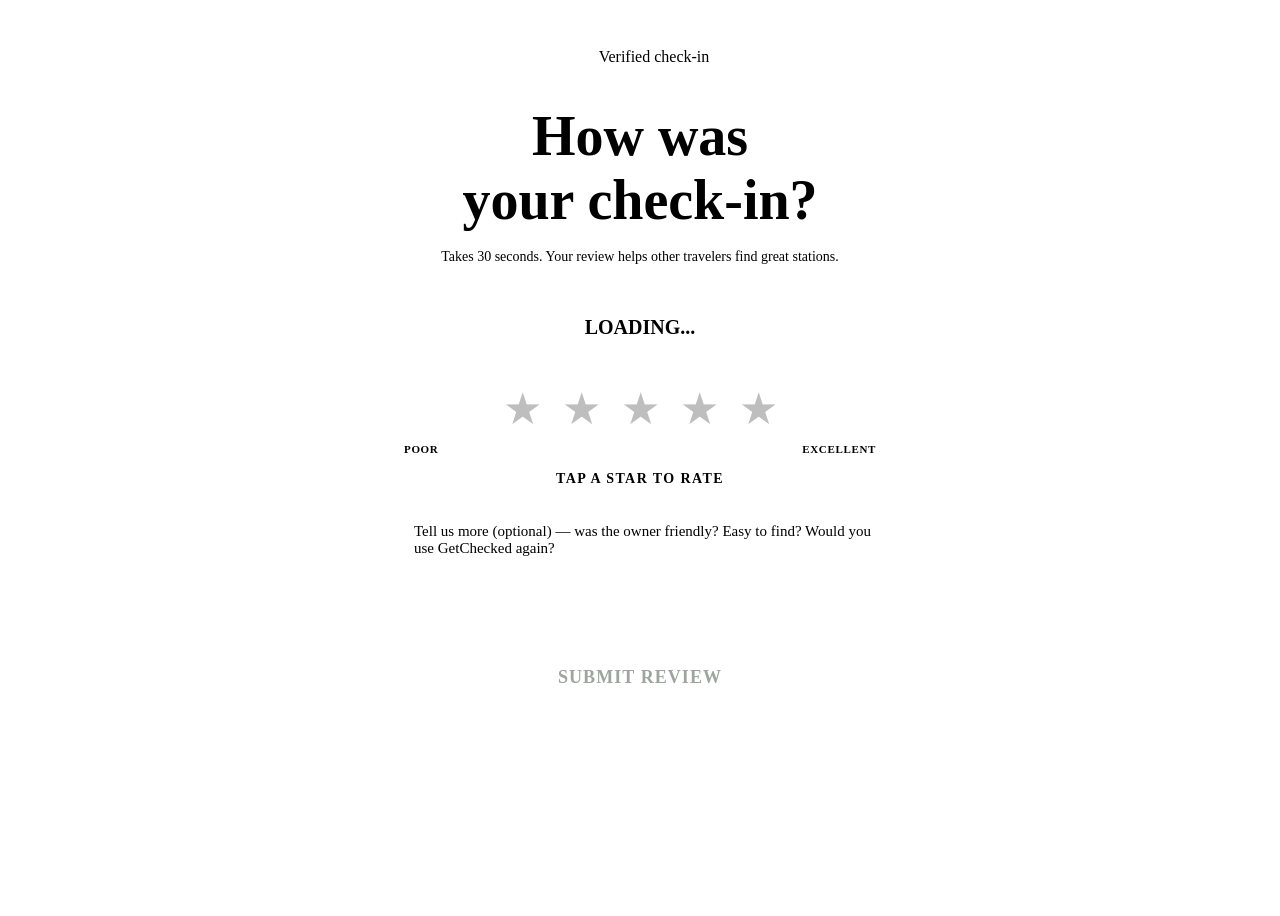
==== public/review/index.html @ 15d3ce35 "Add files via upload" ====
<!DOCTYPE html>
<html lang="en">
<head>
  <meta charset="UTF-8">
  <meta name="viewport" content="width=device-width, initial-scale=1.0, user-scalable=no">
  <title>Leave a review — GetChecked</title>
  <link rel="icon" href="/favicon.svg" type="image/svg+xml">
  <link rel="stylesheet" href="/styles/global.css">
  <style>
    body { background: var(--black); min-height: 100vh; }
    .review-wrap { max-width: 480px; margin: 0 auto; padding: 40px 24px; }
    .review-header { text-align: center; margin-bottom: 32px; }
    .review-header h1 { font-size: clamp(36px, 8vw, 56px); margin-bottom: 8px; }
    .review-header h1 em { color: var(--green); font-style: normal; }
    .review-header p { font-size: 14px; color: var(--muted); line-height: 1.6; }
    .station-info { background: var(--off); border: 1px solid var(--border); border-radius: var(--radius-md); padding: 16px; margin-bottom: 24px; text-align: center; }
    .station-info-name { font-family: var(--font-display); font-weight: 900; font-size: 20px; text-transform: uppercase; margin-bottom: 4px; }
    .station-info-code { font-size: 12px; color: var(--muted); }
    .star-row { display: flex; justify-content: center; gap: 12px; margin: 24px 0; }
    .star-btn { font-size: 44px; cursor: pointer; opacity: .25; transition: opacity .15s, transform .1s; border: none; background: transparent; padding: 4px; line-height: 1; }
    .star-btn.active { opacity: 1; }
    .star-btn:hover { transform: scale(1.15); }
    .rating-label { text-align: center; font-family: var(--font-display); font-weight: 700; font-size: 14px; text-transform: uppercase; letter-spacing: .1em; color: var(--yellow); min-height: 20px; margin-bottom: 20px; }
    .comment-area { width: 100%; background: var(--off); border: 1.5px solid var(--border); border-radius: var(--radius-sm); padding: 12px 14px; color: var(--white); font-family: var(--font-body); font-size: 15px; outline: none; resize: none; height: 100px; transition: border-color .15s; }
    .comment-area:focus { border-color: var(--green); }
    .comment-area::placeholder { color: var(--muted); }
    .submit-btn { width: 100%; background: var(--green); color: #0a2010; font-family: var(--font-display); font-weight: 900; font-size: 18px; letter-spacing: .06em; text-transform: uppercase; padding: 16px; border: none; border-radius: var(--radius-sm); cursor: pointer; margin-top: 12px; transition: opacity .15s; }
    .submit-btn:hover { opacity: .88; }
    .submit-btn:disabled { opacity: .4; cursor: not-allowed; }
    .success-state { display: none; text-align: center; padding: 40px 0; }
    .success-icon { font-size: 56px; margin-bottom: 16px; }
    .success-head { font-family: var(--font-display); font-weight: 900; font-size: 40px; text-transform: uppercase; color: var(--green); margin-bottom: 8px; }
    .success-sub { font-size: 14px; color: var(--muted); line-height: 1.6; margin-bottom: 24px; }
    .phil-box { background: #0a1a0a; border: 1px solid #1a3a1a; border-radius: var(--radius-md); padding: 16px; margin-top: 24px; text-align: left; }
    .error-state { display: none; text-align: center; padding: 40px 0; }
    .rating-labels { display: flex; justify-content: space-between; font-size: 11px; color: var(--muted); font-family: var(--font-display); font-weight: 700; text-transform: uppercase; letter-spacing: .06em; margin-top: -16px; margin-bottom: 16px; padding: 0 4px; }
  </style>
</head>
<body>
<div id="nav-root"></div>

<div class="review-wrap">

  <div id="review-form-state">
    <div class="review-header">
      <div class="label" style="margin-bottom:10px;justify-content:center;display:flex;align-items:center;gap:8px">
        <span style="display:inline-block;width:20px;height:2px;background:var(--green)"></span>
        Verified check-in
      </div>
      <h1 class="display">How was<br><em>your check-in?</em></h1>
      <p>Takes 30 seconds. Your review helps other travelers find great stations.</p>
    </div>

    <div class="station-info" id="station-info">
      <div class="station-info-name" id="info-name">Loading...</div>
      <div class="station-info-code" id="info-code"></div>
    </div>

    <div class="star-row" id="star-row">
      <button class="star-btn" onclick="rate(1)" id="s1">★</button>
      <button class="star-btn" onclick="rate(2)" id="s2">★</button>
      <button class="star-btn" onclick="rate(3)" id="s3">★</button>
      <button class="star-btn" onclick="rate(4)" id="s4">★</button>
      <button class="star-btn" onclick="rate(5)" id="s5">★</button>
    </div>
    <div class="rating-labels"><span>Poor</span><span>Excellent</span></div>
    <div class="rating-label" id="rating-label">Tap a star to rate</div>

    <textarea class="comment-area" id="comment" placeholder="Tell us more (optional) — was the owner friendly? Easy to find? Would you use GetChecked again?"></textarea>

    <button class="submit-btn" id="submit-btn" onclick="submitReview()" disabled>Submit review</button>
  </div>

  <div class="success-state" id="success-state">
    <div class="success-icon">⭐</div>
    <div class="success-head">Thank you!</div>
    <p class="success-sub">Your review has been posted. It helps other travelers find great GetChecked stations.</p>
    <a href="/" class="btn btn-primary" style="font-size:14px">Back to GetChecked</a>
    <div class="phil-box">
      <div style="font-family:var(--font-display);font-weight:700;font-size:12px;color:var(--green);text-transform:uppercase;letter-spacing:.08em;margin-bottom:6px">♥ Your check-in made an impact</div>
      <div style="font-size:13px;color:#4a8a4a;line-height:1.6" id="phil-text">This station pledges 5% of every storage fee to a local neighborhood cause. Thank you for being part of it.</div>
    </div>
  </div>

  <div class="error-state" id="error-state">
    <div style="font-size:48px;margin-bottom:16px">⚠️</div>
    <div class="display" style="font-size:32px;color:var(--red);margin-bottom:8px" id="error-head">Something went wrong</div>
    <p style="font-size:14px;color:var(--muted);margin-bottom:24px" id="error-msg">This review link may be invalid or already used.</p>
    <a href="/" class="btn btn-outline">Back to GetChecked</a>
  </div>

</div>

<div id="footer-root"></div>

<script type="module">
import { STATIONS, renderNav, renderFooter } from '/lib/gc.js';
document.getElementById('nav-root').innerHTML    = renderNav();
document.getElementById('footer-root').innerHTML = renderFooter();

const params     = new URLSearchParams(location.search);
const claimCode  = params.get('code');
const stationId  = params.get('station') || '000';
const station    = STATIONS[stationId.padStart(3,'0')];
let selectedRating = 0;

const LABELS = ['','Poor','Fair','Good','Great','Excellent'];

if (!claimCode) {
  showError('Invalid link', 'This review link is missing a claim code.');
} else {
  document.getElementById('info-name').textContent = station ? station.name : 'GetChecked Station';
  document.getElementById('info-code').textContent = `Claim code: ${claimCode}`;
  if (station?.cause) {
    document.getElementById('phil-text').textContent =
      `${station.name} pledges 5% of every storage fee to ${station.cause}. Thank you for being part of it.`;
  }
}

window.rate = function(v) {
  selectedRating = v;
  for (let i = 1; i <= 5; i++) {
    const s = document.getElementById('s'+i);
    s.classList.toggle('active', i <= v);
    s.style.color = i <= v ? 'var(--yellow)' : 'inherit';
  }
  document.getElementById('rating-label').textContent = LABELS[v];
  document.getElementById('submit-btn').disabled = false;
};

window.submitReview = async function() {
  if (!selectedRating) return;
  const comment = document.getElementById('comment').value.trim();
  const btn = document.getElementById('submit-btn');
  btn.disabled = true; btn.textContent = 'Submitting...';

  try {
    const res = await fetch('/.netlify/functions/submit-review', {
      method: 'POST',
      headers: { 'Content-Type': 'application/json' },
      body: JSON.stringify({
        claimCode,
        stationId: stationId.padStart(3,'0'),
        rating: selectedRating,
        comment,
      }),
    });
    const data = await res.json();
    if (data.error === 'Review already submitted for this check-in') {
      showError('Already reviewed', 'You've already left a review for this check-in. Thank you!');
      return;
    }
    if (!data.ok) throw new Error(data.error || 'Error');
    document.getElementById('review-form-state').style.display = 'none';
    document.getElementById('success-state').style.display     = 'block';
  } catch(e) {
    btn.disabled = false; btn.textContent = 'Submit review';
    alert('Something went wrong — please try again.');
  }
};

function showError(head, msg) {
  document.getElementById('review-form-state').style.display = 'none';
  document.getElementById('error-state').style.display       = 'block';
  document.getElementById('error-head').textContent = head;
  document.getElementById('error-msg').textContent  = msg;
}
</script>
</body>
</html>
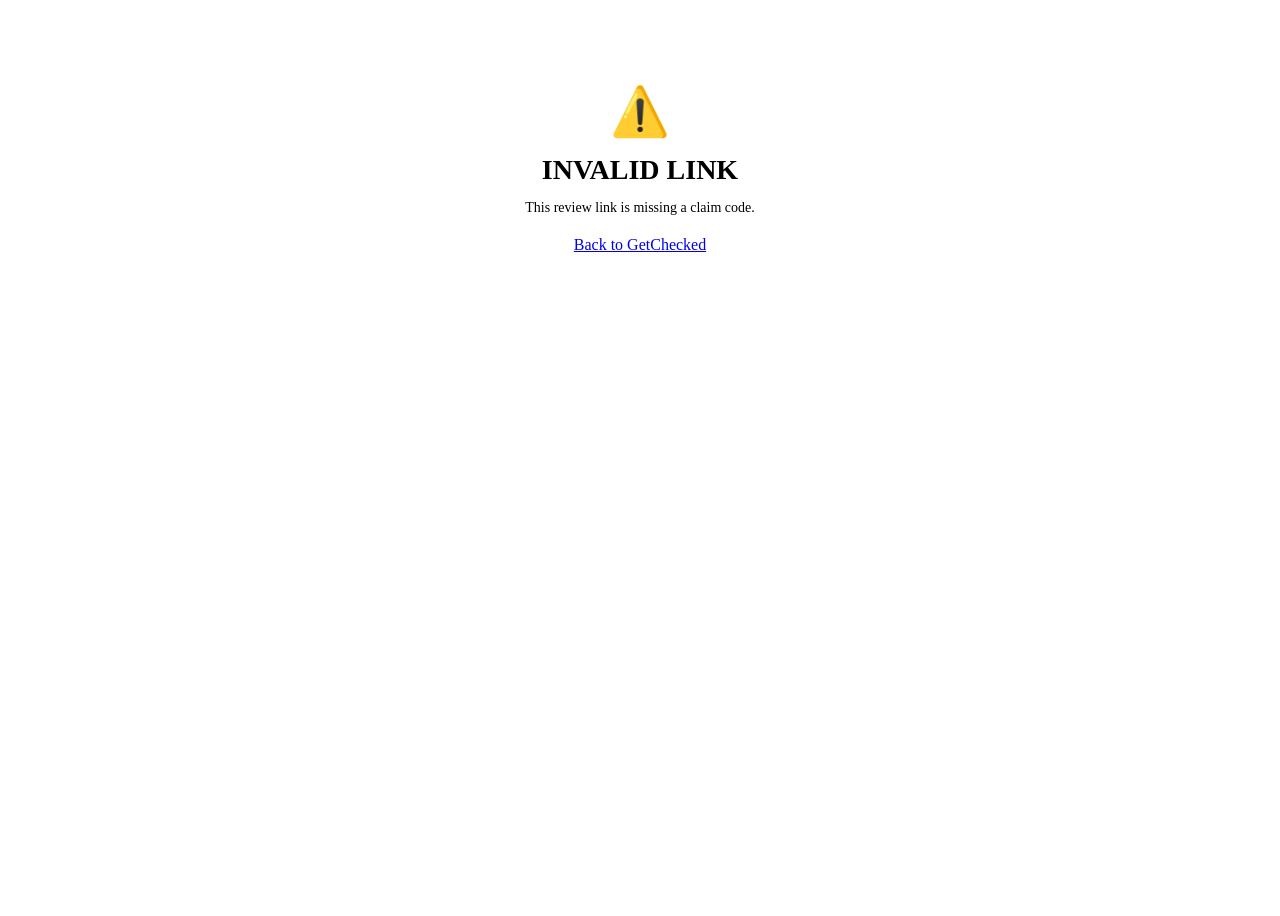
==== commit 5fc01e99: "Add files via upload" ====
--- a/public/review/index.html
+++ b/public/review/index.html
@@ -2,169 +2,175 @@
 <html lang="en">
 <head>
   <meta charset="UTF-8">
-  <meta name="viewport" content="width=device-width, initial-scale=1.0, user-scalable=no">
+  <meta name="viewport" content="width=device-width, initial-scale=1.0">
   <title>Leave a review — GetChecked</title>
   <link rel="icon" href="/favicon.svg" type="image/svg+xml">
   <link rel="stylesheet" href="/styles/global.css">
   <style>
-    body { background: var(--black); min-height: 100vh; }
-    .review-wrap { max-width: 480px; margin: 0 auto; padding: 40px 24px; }
-    .review-header { text-align: center; margin-bottom: 32px; }
-    .review-header h1 { font-size: clamp(36px, 8vw, 56px); margin-bottom: 8px; }
-    .review-header h1 em { color: var(--green); font-style: normal; }
-    .review-header p { font-size: 14px; color: var(--muted); line-height: 1.6; }
-    .station-info { background: var(--off); border: 1px solid var(--border); border-radius: var(--radius-md); padding: 16px; margin-bottom: 24px; text-align: center; }
-    .station-info-name { font-family: var(--font-display); font-weight: 900; font-size: 20px; text-transform: uppercase; margin-bottom: 4px; }
-    .station-info-code { font-size: 12px; color: var(--muted); }
-    .star-row { display: flex; justify-content: center; gap: 12px; margin: 24px 0; }
-    .star-btn { font-size: 44px; cursor: pointer; opacity: .25; transition: opacity .15s, transform .1s; border: none; background: transparent; padding: 4px; line-height: 1; }
-    .star-btn.active { opacity: 1; }
-    .star-btn:hover { transform: scale(1.15); }
-    .rating-label { text-align: center; font-family: var(--font-display); font-weight: 700; font-size: 14px; text-transform: uppercase; letter-spacing: .1em; color: var(--yellow); min-height: 20px; margin-bottom: 20px; }
-    .comment-area { width: 100%; background: var(--off); border: 1.5px solid var(--border); border-radius: var(--radius-sm); padding: 12px 14px; color: var(--white); font-family: var(--font-body); font-size: 15px; outline: none; resize: none; height: 100px; transition: border-color .15s; }
-    .comment-area:focus { border-color: var(--green); }
-    .comment-area::placeholder { color: var(--muted); }
-    .submit-btn { width: 100%; background: var(--green); color: #0a2010; font-family: var(--font-display); font-weight: 900; font-size: 18px; letter-spacing: .06em; text-transform: uppercase; padding: 16px; border: none; border-radius: var(--radius-sm); cursor: pointer; margin-top: 12px; transition: opacity .15s; }
-    .submit-btn:hover { opacity: .88; }
-    .submit-btn:disabled { opacity: .4; cursor: not-allowed; }
-    .success-state { display: none; text-align: center; padding: 40px 0; }
-    .success-icon { font-size: 56px; margin-bottom: 16px; }
-    .success-head { font-family: var(--font-display); font-weight: 900; font-size: 40px; text-transform: uppercase; color: var(--green); margin-bottom: 8px; }
-    .success-sub { font-size: 14px; color: var(--muted); line-height: 1.6; margin-bottom: 24px; }
-    .phil-box { background: #0a1a0a; border: 1px solid #1a3a1a; border-radius: var(--radius-md); padding: 16px; margin-top: 24px; text-align: left; }
-    .error-state { display: none; text-align: center; padding: 40px 0; }
-    .rating-labels { display: flex; justify-content: space-between; font-size: 11px; color: var(--muted); font-family: var(--font-display); font-weight: 700; text-transform: uppercase; letter-spacing: .06em; margin-top: -16px; margin-bottom: 16px; padding: 0 4px; }
+    body{background:var(--black);min-height:100vh}
+    .wrap{max-width:480px;margin:0 auto;padding:36px 20px}
+    .eyebrow{font-family:var(--font-display);font-size:11px;letter-spacing:.15em;text-transform:uppercase;color:var(--green);margin-bottom:10px;display:flex;align-items:center;gap:8px}
+    .eyebrow::before{content:'';display:inline-block;width:20px;height:2px;background:var(--green)}
+    h1{font-family:var(--font-display);font-weight:900;font-size:clamp(36px,9vw,56px);text-transform:uppercase;line-height:.92;margin-bottom:12px}
+    h1 em{color:var(--green);font-style:normal}
+    .sub{font-size:14px;color:var(--muted);line-height:1.6;margin-bottom:24px}
+    .sinfo{background:var(--off);border:1px solid var(--border);border-radius:6px;padding:14px;text-align:center;margin-bottom:24px}
+    .sname{font-family:var(--font-display);font-weight:900;font-size:18px;text-transform:uppercase;margin-bottom:4px}
+    .scode{font-size:12px;color:var(--muted)}
+    .stars{display:flex;justify-content:center;gap:8px;margin:20px 0 6px}
+    .star{font-size:44px;cursor:pointer;background:none;border:none;padding:4px;line-height:1;color:var(--surface);transition:color .1s,transform .1s}
+    .star.on{color:var(--yellow)}
+    .star:hover{transform:scale(1.15)}
+    .slabels{display:flex;justify-content:space-between;font-size:11px;color:var(--muted);font-family:var(--font-display);font-weight:700;text-transform:uppercase;letter-spacing:.06em;margin-bottom:16px;padding:0 4px}
+    .rlabel{text-align:center;font-family:var(--font-display);font-weight:700;font-size:14px;text-transform:uppercase;letter-spacing:.1em;color:var(--yellow);min-height:20px;margin-bottom:18px}
+    textarea{width:100%;background:var(--off);border:1.5px solid var(--border);border-radius:4px;padding:12px 14px;color:var(--white);font-family:var(--font-body);font-size:15px;outline:none;resize:none;height:96px;transition:border-color .15s;box-sizing:border-box}
+    textarea:focus{border-color:var(--green)}
+    textarea::placeholder{color:var(--muted)}
+    .sbtn{width:100%;background:var(--green);color:#0a2010;font-family:var(--font-display);font-weight:900;font-size:18px;letter-spacing:.06em;text-transform:uppercase;padding:15px;border:none;border-radius:4px;cursor:pointer;margin-top:12px;transition:opacity .15s}
+    .sbtn:hover{opacity:.88}
+    .sbtn:disabled{opacity:.4;cursor:not-allowed}
+    .success{display:none;text-align:center;padding:32px 0}
+    .sicon{font-size:52px;margin-bottom:14px}
+    .shead{font-family:var(--font-display);font-weight:900;font-size:40px;text-transform:uppercase;color:var(--green);margin-bottom:8px}
+    .ssub{font-size:14px;color:var(--muted);line-height:1.6;margin-bottom:22px}
+    .philbox{background:#0a1a0a;border:1px solid #1a3a1a;border-radius:6px;padding:14px;text-align:left;margin-top:20px}
+    .errstate{display:none;text-align:center;padding:40px 0}
   </style>
 </head>
 <body>
 <div id="nav-root"></div>
 
-<div class="review-wrap">
+<div class="wrap">
+  <div id="formstate">
+    <div class="eyebrow">Verified check-in</div>
+    <h1>How was<br><em>your check-in?</em></h1>
+    <p class="sub">Takes 30 seconds. Your review helps other travelers find great stations.</p>
 
-  <div id="review-form-state">
-    <div class="review-header">
-      <div class="label" style="margin-bottom:10px;justify-content:center;display:flex;align-items:center;gap:8px">
-        <span style="display:inline-block;width:20px;height:2px;background:var(--green)"></span>
-        Verified check-in
-      </div>
-      <h1 class="display">How was<br><em>your check-in?</em></h1>
-      <p>Takes 30 seconds. Your review helps other travelers find great stations.</p>
+    <div class="sinfo">
+      <div class="sname" id="sname">Loading...</div>
+      <div class="scode" id="scode"></div>
     </div>
 
-    <div class="station-info" id="station-info">
-      <div class="station-info-name" id="info-name">Loading...</div>
-      <div class="station-info-code" id="info-code"></div>
+    <div class="stars" id="starrow">
+      <button class="star" id="s1" type="button">★</button>
+      <button class="star" id="s2" type="button">★</button>
+      <button class="star" id="s3" type="button">★</button>
+      <button class="star" id="s4" type="button">★</button>
+      <button class="star" id="s5" type="button">★</button>
     </div>
+    <div class="slabels"><span>Poor</span><span>Excellent</span></div>
+    <div class="rlabel" id="rlabel">Tap a star to rate</div>
 
-    <div class="star-row" id="star-row">
-      <button class="star-btn" onclick="rate(1)" id="s1">★</button>
-      <button class="star-btn" onclick="rate(2)" id="s2">★</button>
-      <button class="star-btn" onclick="rate(3)" id="s3">★</button>
-      <button class="star-btn" onclick="rate(4)" id="s4">★</button>
-      <button class="star-btn" onclick="rate(5)" id="s5">★</button>
-    </div>
-    <div class="rating-labels"><span>Poor</span><span>Excellent</span></div>
-    <div class="rating-label" id="rating-label">Tap a star to rate</div>
-
-    <textarea class="comment-area" id="comment" placeholder="Tell us more (optional) — was the owner friendly? Easy to find? Would you use GetChecked again?"></textarea>
-
-    <button class="submit-btn" id="submit-btn" onclick="submitReview()" disabled>Submit review</button>
+    <textarea id="comment" placeholder="Tell us more (optional) — was the owner friendly? Easy to find? Would you use GetChecked again?"></textarea>
+    <button class="sbtn" id="submitBtn" type="button" disabled>Submit review</button>
   </div>
 
-  <div class="success-state" id="success-state">
-    <div class="success-icon">⭐</div>
-    <div class="success-head">Thank you!</div>
-    <p class="success-sub">Your review has been posted. It helps other travelers find great GetChecked stations.</p>
-    <a href="/" class="btn btn-primary" style="font-size:14px">Back to GetChecked</a>
-    <div class="phil-box">
+  <div class="success" id="success">
+    <div class="sicon">⭐</div>
+    <div class="shead">Thank you!</div>
+    <p class="ssub">Your review has been posted. It helps other travelers find great GetChecked stations.</p>
+    <a href="/" class="btn btn-primary">Back to GetChecked</a>
+    <div class="philbox">
       <div style="font-family:var(--font-display);font-weight:700;font-size:12px;color:var(--green);text-transform:uppercase;letter-spacing:.08em;margin-bottom:6px">♥ Your check-in made an impact</div>
-      <div style="font-size:13px;color:#4a8a4a;line-height:1.6" id="phil-text">This station pledges 5% of every storage fee to a local neighborhood cause. Thank you for being part of it.</div>
+      <div style="font-size:13px;color:#4a8a4a;line-height:1.6" id="philtext">This station pledges 5% of every storage fee to a local neighborhood cause. Thank you.</div>
     </div>
   </div>
 
-  <div class="error-state" id="error-state">
-    <div style="font-size:48px;margin-bottom:16px">⚠️</div>
-    <div class="display" style="font-size:32px;color:var(--red);margin-bottom:8px" id="error-head">Something went wrong</div>
-    <p style="font-size:14px;color:var(--muted);margin-bottom:24px" id="error-msg">This review link may be invalid or already used.</p>
+  <div class="errstate" id="errstate">
+    <div style="font-size:48px;margin-bottom:14px">⚠️</div>
+    <div style="font-family:var(--font-display);font-weight:900;font-size:28px;text-transform:uppercase;color:var(--red);margin-bottom:8px" id="errhead">Something went wrong</div>
+    <p style="font-size:14px;color:var(--muted);margin-bottom:20px" id="errmsg">This review link may be invalid or already used.</p>
     <a href="/" class="btn btn-outline">Back to GetChecked</a>
   </div>
-
 </div>
 
 <div id="footer-root"></div>
 
-<script type="module">
-import { STATIONS, renderNav, renderFooter } from '/lib/gc.js';
-document.getElementById('nav-root').innerHTML    = renderNav();
-document.getElementById('footer-root').innerHTML = renderFooter();
-
-const params     = new URLSearchParams(location.search);
-const claimCode  = params.get('code');
-const stationId  = params.get('station') || '000';
-const station    = STATIONS[stationId.padStart(3,'0')];
-let selectedRating = 0;
+<script>
+const STATIONS = {
+  "001":{name:"Rudy's Barber Shop",cause:"LES Youth Arts Coalition"},
+  "002":{name:"La Paloma Bodega",cause:"Bowery Mission"},
+  "003":{name:"Essex Coffee Co.",cause:"Lower East Side Girls Club"},
+  "004":{name:"Grand St. Laundry",cause:"Henry Street Settlement"},
+  "005":{name:"Delancey Print Shop",cause:"Educational Alliance"},
+  "006":{name:"Barber Shop Levi",cause:null}
+};
 
 const LABELS = ['','Poor','Fair','Good','Great','Excellent'];
+const p = new URLSearchParams(location.search);
+const claimCode = p.get('code') || '';
+const stationId = (p.get('station') || '006').padStart(3,'0');
+const S = STATIONS[stationId];
+let rating = 0;
 
+// Init
 if (!claimCode) {
-  showError('Invalid link', 'This review link is missing a claim code.');
+  showErr('Invalid link','This review link is missing a claim code.');
 } else {
-  document.getElementById('info-name').textContent = station ? station.name : 'GetChecked Station';
-  document.getElementById('info-code').textContent = `Claim code: ${claimCode}`;
-  if (station?.cause) {
-    document.getElementById('phil-text').textContent =
-      `${station.name} pledges 5% of every storage fee to ${station.cause}. Thank you for being part of it.`;
+  document.getElementById('sname').textContent = S ? S.name : 'GetChecked Station';
+  document.getElementById('scode').textContent = 'Claim code: ' + claimCode;
+  if (S && S.cause) {
+    document.getElementById('philtext').textContent =
+      S.name + ' pledges 5% of every storage fee to ' + S.cause + '. Thank you for being part of it.';
   }
 }
 
-window.rate = function(v) {
-  selectedRating = v;
-  for (let i = 1; i <= 5; i++) {
-    const s = document.getElementById('s'+i);
-    s.classList.toggle('active', i <= v);
-    s.style.color = i <= v ? 'var(--yellow)' : 'inherit';
-  }
-  document.getElementById('rating-label').textContent = LABELS[v];
-  document.getElementById('submit-btn').disabled = false;
-};
+// Star buttons
+for (let i = 1; i <= 5; i++) {
+  document.getElementById('s'+i).addEventListener('click', function() {
+    rating = i;
+    for (let j = 1; j <= 5; j++) {
+      const el = document.getElementById('s'+j);
+      if (j <= i) { el.classList.add('on'); }
+      else { el.classList.remove('on'); }
+    }
+    document.getElementById('rlabel').textContent = LABELS[i];
+    document.getElementById('submitBtn').disabled = false;
+  });
+}
 
-window.submitReview = async function() {
-  if (!selectedRating) return;
+// Submit
+document.getElementById('submitBtn').addEventListener('click', async function() {
+  if (!rating) return;
   const comment = document.getElementById('comment').value.trim();
-  const btn = document.getElementById('submit-btn');
+  const btn = document.getElementById('submitBtn');
   btn.disabled = true; btn.textContent = 'Submitting...';
 
   try {
     const res = await fetch('/.netlify/functions/submit-review', {
       method: 'POST',
-      headers: { 'Content-Type': 'application/json' },
-      body: JSON.stringify({
-        claimCode,
-        stationId: stationId.padStart(3,'0'),
-        rating: selectedRating,
-        comment,
-      }),
+      headers: {'Content-Type':'application/json'},
+      body: JSON.stringify({ claimCode, stationId, rating, comment })
     });
     const data = await res.json();
     if (data.error === 'Review already submitted for this check-in') {
-      showError('Already reviewed', 'You've already left a review for this check-in. Thank you!');
+      showErr('Already reviewed', 'You already left a review for this check-in. Thank you!');
       return;
     }
     if (!data.ok) throw new Error(data.error || 'Error');
-    document.getElementById('review-form-state').style.display = 'none';
-    document.getElementById('success-state').style.display     = 'block';
+    document.getElementById('formstate').style.display = 'none';
+    document.getElementById('success').style.display   = 'block';
   } catch(e) {
     btn.disabled = false; btn.textContent = 'Submit review';
     alert('Something went wrong — please try again.');
   }
-};
+});
 
-function showError(head, msg) {
-  document.getElementById('review-form-state').style.display = 'none';
-  document.getElementById('error-state').style.display       = 'block';
-  document.getElementById('error-head').textContent = head;
-  document.getElementById('error-msg').textContent  = msg;
+function showErr(head, msg) {
+  document.getElementById('formstate').style.display = 'none';
+  document.getElementById('errstate').style.display  = 'block';
+  document.getElementById('errhead').textContent = head;
+  document.getElementById('errmsg').textContent  = msg;
 }
+
+// Nav/footer
+(async()=>{
+  try {
+    const m = await import('/lib/gc.js');
+    document.getElementById('nav-root').innerHTML    = m.renderNav();
+    document.getElementById('footer-root').innerHTML = m.renderFooter();
+  } catch(e){}
+})();
 </script>
 </body>
 </html>
